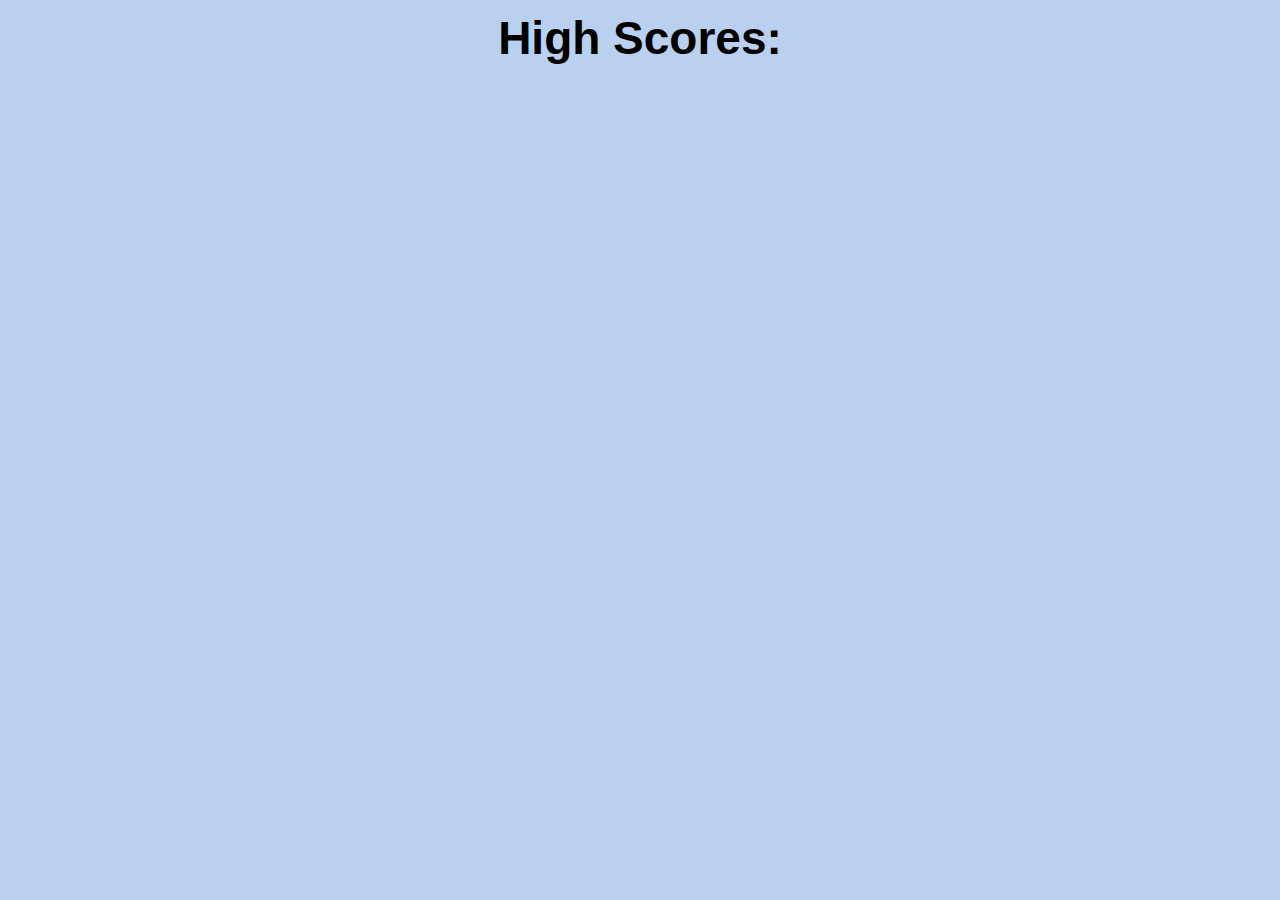
==== scores.html @ 488c81ce "Finished test and added scores page" ====
<!DOCTYPE html>
<html lang="en">

<head>
    <meta charset="UTF-8">
    <meta name="viewport" content="width=device-width, initial-scale=1.0">
    <title>Timed Quiz</title>
    <link rel="stylesheet" href="./assets/css/reset.css" />
    <link rel="stylesheet" type="text/css" href="./assets/css/style.css">
</head>

<body>
    <div class="container start">

        <h1 class=header>High Scores:</h1>

        <div class="scoresBox">

        </div>


        <script src="./assets/js/script.js"></script>
</body>

</html>
---- assets/css/style.css ----
button {
  background-color: rgb(125, 132, 150);
  color: white;
  display: flex;
  flex-direction: column;
  margin: auto auto;
  padding: 15px 32px;
  font-size: 16px;

}

.header {
  padding: 15px 32px;
  text-align: center;
  color: black;
  font-size: 46px;
  margin: auto auto;
}

.scores {
  float: left;
  margin: 5px 5px;
  padding: 2px;
  width: 100%;
}

.start {
  background-color: #b9d1ee;
  height: 100vh;
  color: #bebebe;
}

.test {
  background-color: #d3d3d3;
  color: black;
  height: 100vh;
}

.end {
  background-color: #5f3f75;
  color: white;
  height: 100vh;
}

.time {
  color: black;
  text-align: right;
}


.testBox {
  display: flex;
  flex-direction: column;
  background-color: white;
  width: 400px;
  height: 500px;
  margin: auto;
  padding: 15px 32px;
}

.testBox div {
  color: white;
  font-size: 16px;

}

.question {
  display: block;
  margin: auto auto;
  background-color: rgb(104, 49, 117);
  padding: 15px 32px;
  text-align: center;
  text-decoration: none;
  display: inline-block;
  justify-content: center;
  align-items: flex-start;
}

.answer1 {
  align-self: center;
  justify-content: space-between;
  background-color: rgb(104, 49, 117);
  display: block;
  margin: auto auto;
  color: white;
  padding: 15px 32px;
  text-align: center;
  text-decoration: none;

}

.answer2 {
  align-self: center;
  justify-content: space-between;
  background-color: rgb(104, 49, 117);
  display: block;
  margin: auto auto;
  color: white;
  padding: 15px 32px;
  text-align: center;
  text-decoration: none;

}

.answer3 {
  align-self: center;
  justify-content: space-between;
  background-color: rgb(104, 49, 117);
  display: block;
  margin: auto auto;
  color: white;
  padding: 15px 32px;
  text-align: center;
  text-decoration: none;

}

.currentScore {
  align-self: center;
}

.scoreBox {
  display: flex;
  flex-direction: column;
  background-color: white;
  width: 400px;
  height: 200px;
  margin: auto;
  padding: 15px 32px;
}

.scoreBox div {
  color: white;
  font-size: 16px;

}

.footer {
  position: fixed;
  left: 0;
  bottom: 0;
  width: 100%;
  background-color: rgb(207, 207, 207);
  padding: 15px 32px;
  color: black;
  text-align: center;
}
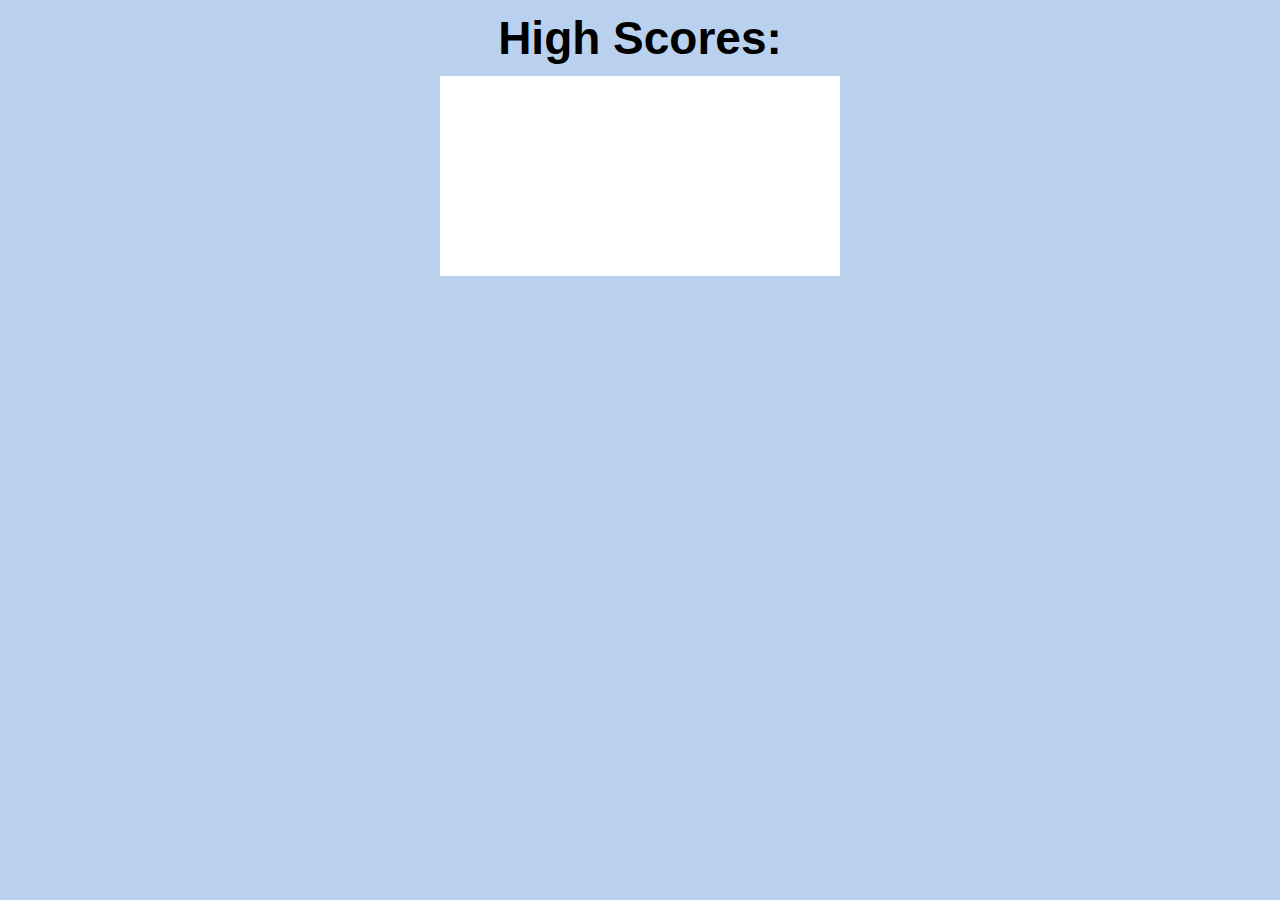
==== commit 5d4459b8: "Implemented high scores functionality." ====
--- a/scores.html
+++ b/scores.html
@@ -15,7 +15,7 @@
         <h1 class=header>High Scores:</h1>
 
         <div class="scoresBox">
-
+            <h3 class = "mySavedScores"></h3>
         </div>
 
 
--- a/assets/css/style.css
+++ b/assets/css/style.css
@@ -122,7 +122,10 @@
 .scoreBox {
   display: flex;
   flex-direction: column;
+  align-items: center;
+  justify-content: space-between;
   background-color: white;
+  color:black;
   width: 400px;
   height: 200px;
   margin: auto;
@@ -144,4 +147,23 @@
   padding: 15px 32px;
   color: black;
   text-align: center;
+}
+
+.scoresBox {
+  display: flex;
+  flex-direction: column;
+  align-items: center;
+  justify-content: space-between;
+  background-color: white;
+  color:black;
+  width: 400px;
+  height: 200px;
+  margin: auto;
+  padding: 15px 32px;
+}
+
+.scoresBox div {
+  color: white;
+  font-size: 16px;
+
 }